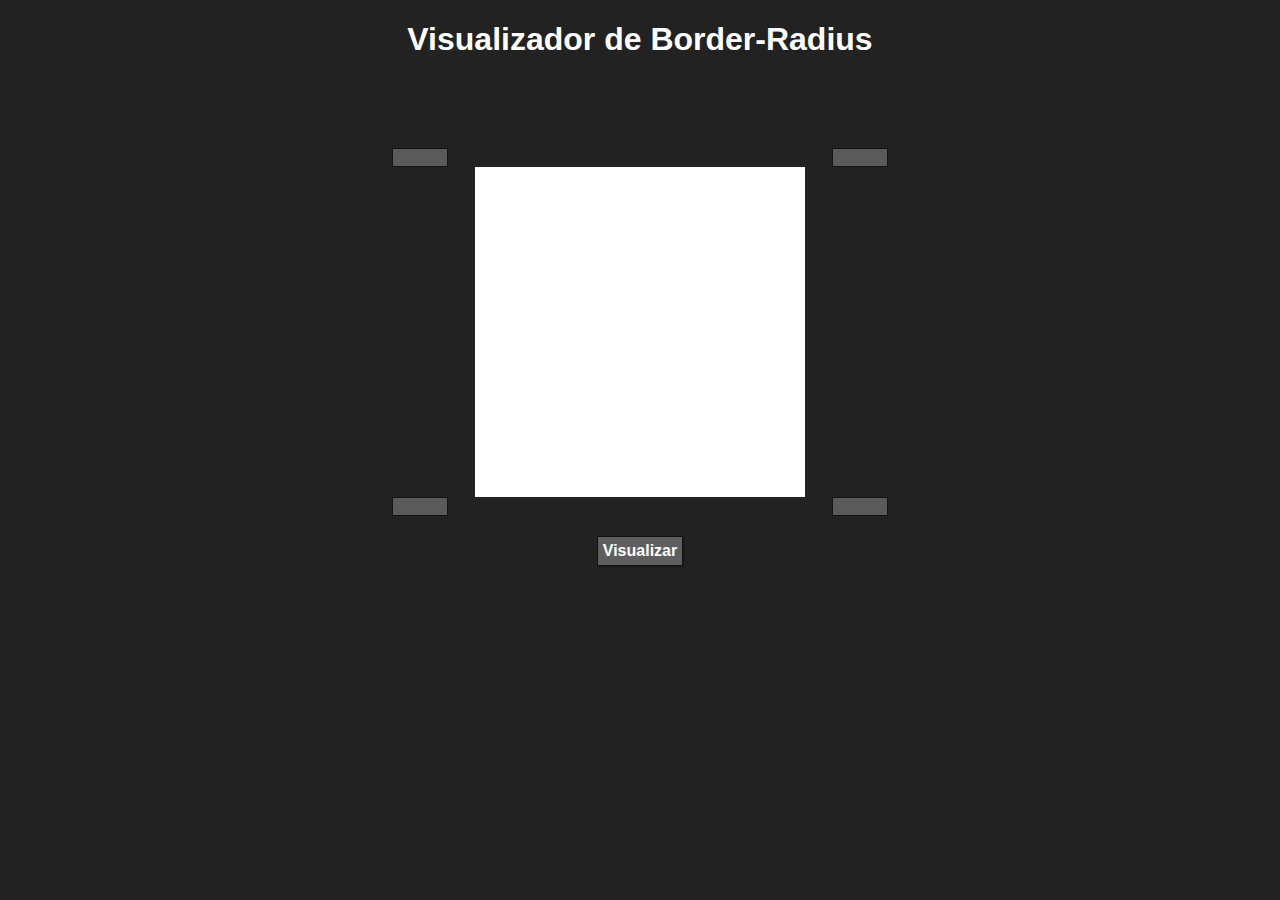
==== projetos/border_prev/index.html @ f90efa17 "border preview 1" ====
<!DOCTYPE html>
<html lang="en">
<head>
    <meta charset="UTF-8">
    <meta http-equiv="X-UA-Compatible" content="IE=edge">
    <meta name="viewport" content="width=device-width, initial-scale=1.0">
    <title>Border-Radius Previewer</title>
    <link rel="stylesheet" href="style.css">
</head>
<body>
    <header>
        <h1>Visualizador de Border-Radius</h1>
    </header>
    <main>
        <div id="cont">
            <input class="num" type="number" name="tl" id="tl">
            <input class="num" type="number" name="tr" id="tr">
            <div id="div"></div>
            <input class="num"  type="number" name="bl" id="bl">
            <input class="num" type="number" name="br" id="br">
        </div>
        <input type="button" value="Visualizar" id="but" onclick="visualizar()">
    </main>
    <script src="script.js"></script>
</body>
</html>
---- projetos/border_prev/style.css ----
@charset "UTF-8";

body {
    background-color: rgb(34, 34, 34);
    font-family: Arial, Helvetica, sans-serif;
    color: white;
}

header {
    text-align: center;
    margin-bottom: 90px;
}

main {
    text-align: center;
}

#cont {
    text-align: center;
}

#div {
    width: 330px;
    height: 330px;
    background-color: white;
    margin: auto;
}

input.num {
    margin-bottom: 0px;
    width: 50px;
    background-color: rgb(90, 90, 90);
    border: 1px solid rgb(19, 19, 19);
    color: white;
}

#tr, #br {
    margin-left: 380px;
}

#but {
    background-color: rgb(95, 95, 95);
    color: white;
    border: 1px solid rgb(19, 19, 19);
    font-size: 1em;
    font-weight: bold;
    padding: 5px;
    margin-top: 20px;
    box-shadow: 1px 1px 2px rgba(0, 0, 0, 0.315);
}
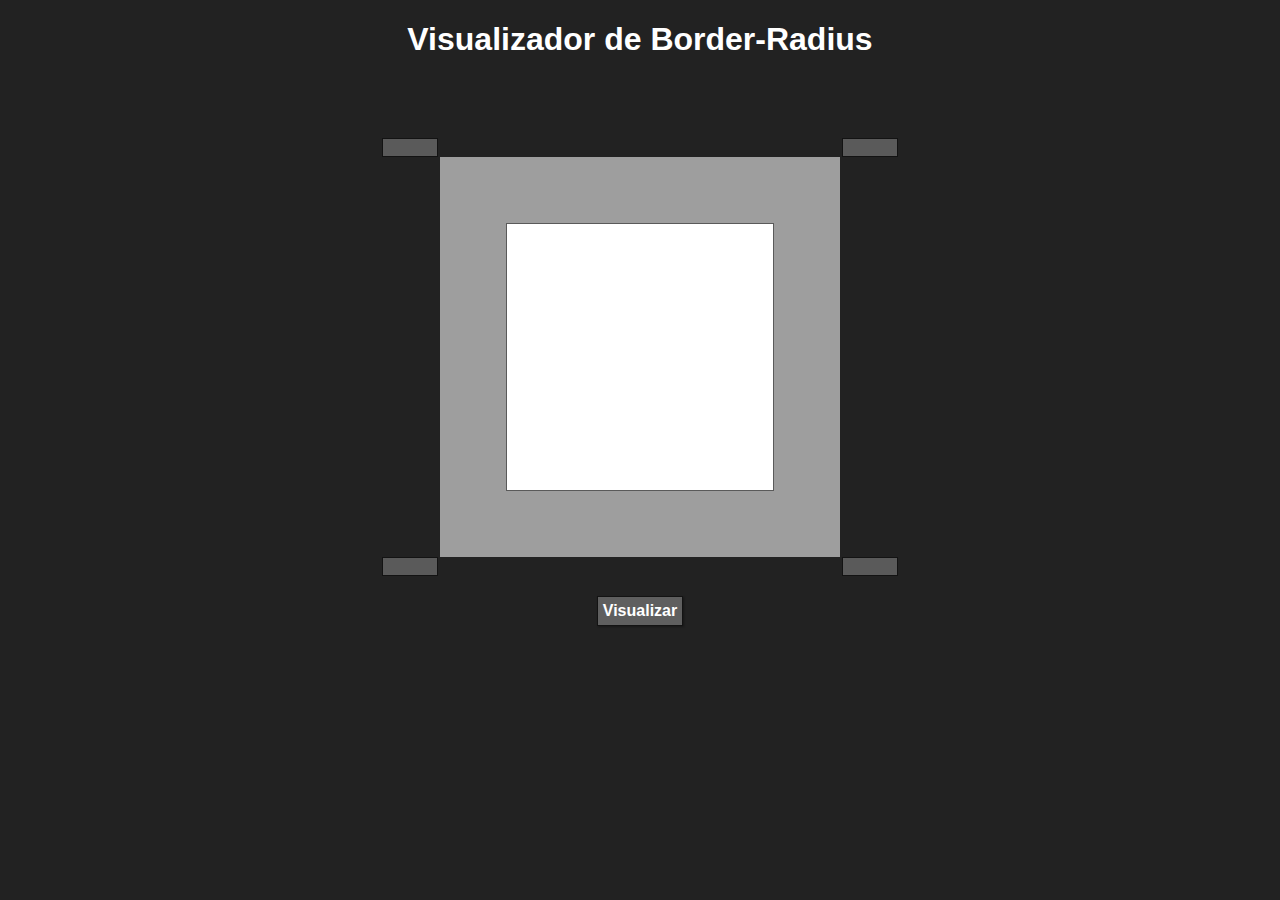
==== commit 8a5cdbbe: "border prev" ====
--- a/projetos/border_prev/index.html
+++ b/projetos/border_prev/index.html
@@ -15,7 +15,9 @@
         <div id="cont">
             <input class="num" type="number" name="tl" id="tl">
             <input class="num" type="number" name="tr" id="tr">
-            <div id="div"></div>
+            <div id="div">
+                <div id="code"></div>
+            </div>
             <input class="num"  type="number" name="bl" id="bl">
             <input class="num" type="number" name="br" id="br">
         </div>
--- a/projetos/border_prev/style.css
+++ b/projetos/border_prev/style.css
@@ -8,7 +8,7 @@
 
 header {
     text-align: center;
-    margin-bottom: 90px;
+    margin-bottom: 80px;
 }
 
 main {
@@ -20,10 +20,31 @@
 }
 
 #div {
-    width: 330px;
-    height: 330px;
+    position: relative;
+    width: 200px;
+    height: 200px;
+    background-color: rgb(158, 158, 158);
+    margin: auto;
+    padding: 100px;
+}
+
+#code {
+    position: absolute;
+    width: 258px;
+    height: 246px;
     background-color: white;
-    margin: auto;
+    color: black;
+    border: 1px solid rgb(90, 90, 90);
+    padding: 10px 4px;
+
+    font-family: 'Courier New', Courier, monospace;
+    font-size: 0.8em;
+    text-align: left;
+    line-height: 25px;
+
+    left: 50%;
+    top: 50%;
+    transform: translate(-50%, -50%);
 }
 
 input.num {
@@ -35,7 +56,7 @@
 }
 
 #tr, #br {
-    margin-left: 380px;
+    margin-left: 400px;
 }
 
 #but {
